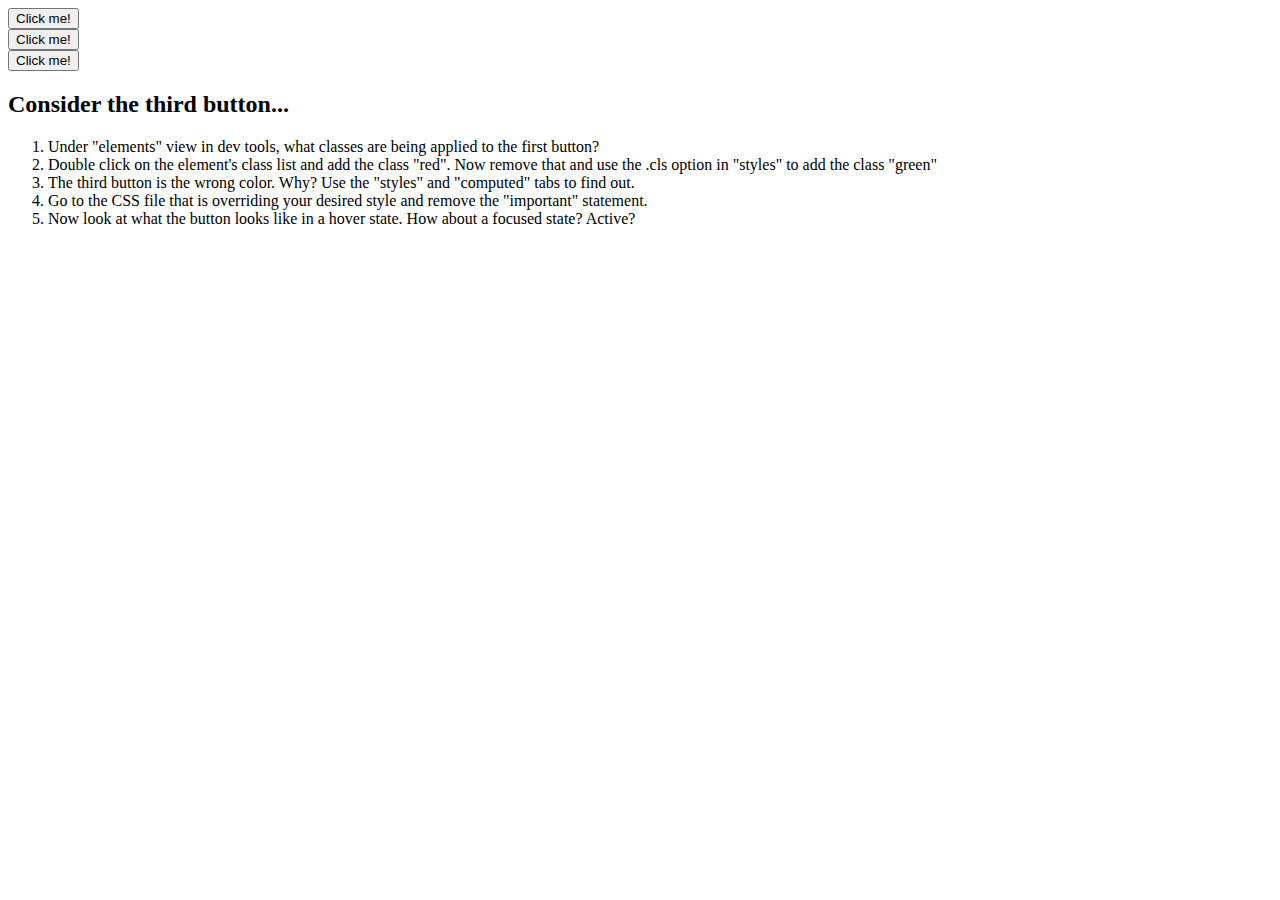
==== 02-debugging-css/index.html @ 2d36bbc4 "Update index.html" ====
<!DOCTYPE html>
<html lang="en">
<head>
  <meta charset="UTF-8">
  <title>Debugging CSS</title>
  <link rel="stylesheet" href="style.css">
</head>
<body>
  <div class="first-div">
    <button>Click me!</button>
  </div>
  <div class="second-div">
    <button>Click me!</button>
  </div>
  <div class="third-div">
    <button>Click me!</button>
  </div>
  
  <h2>Consider the third button...</h2>
  <ol>
    <li>Under "elements" view in dev tools, what classes are being applied to the first button?</li>
    <li>Double click on the element's class list and add the class "red". Now remove that and use the .cls option in "styles" to add the class "green" </li>
    <li>The third button is the wrong color. Why? Use the "styles" and "computed" tabs to find out.</li>
    <li>Go to the CSS file that is overriding your desired style and remove the "important" statement.</li>
    <li>Now look at what the button looks like in a hover state. How about a focused state? Active?</li>
  </ol>
  
  
 
</body>
</html>
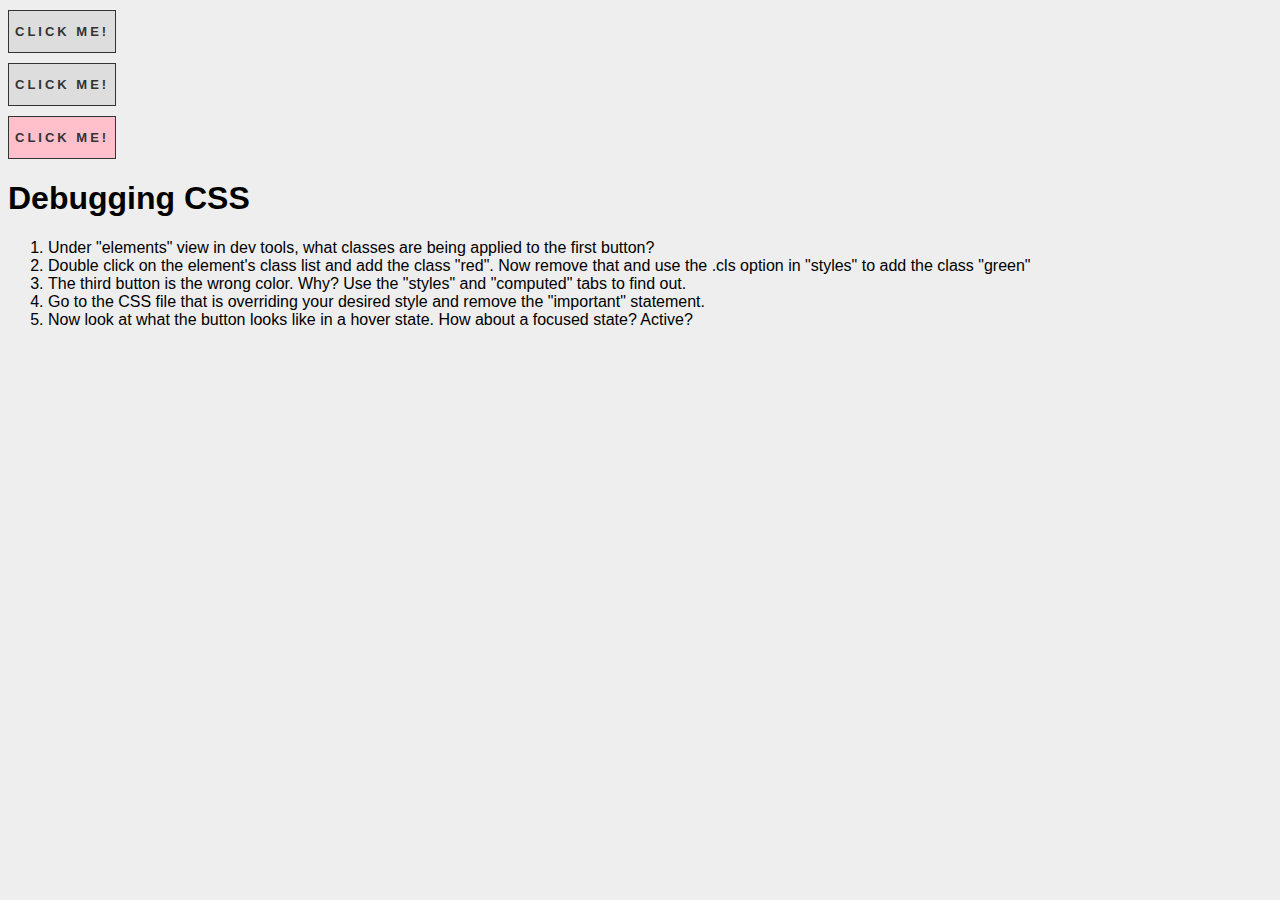
==== commit 5d44fc44: "add files" ====
--- a/02-debugging-css/index.html
+++ b/02-debugging-css/index.html
@@ -3,20 +3,21 @@
 <head>
   <meta charset="UTF-8">
   <title>Debugging CSS</title>
+   <link rel="stylesheet" href="muy-importante.css">
   <link rel="stylesheet" href="style.css">
 </head>
 <body>
   <div class="first-div">
-    <button>Click me!</button>
+    <button class="btn6">Click me!</button>
   </div>
   <div class="second-div">
-    <button>Click me!</button>
+    <button class="btn6">Click me!</button>
   </div>
   <div class="third-div">
-    <button>Click me!</button>
+    <button class="btn6">Click me!</button>
   </div>
-  
-  <h2>Consider the third button...</h2>
+
+  <h1>Debugging CSS</h1>
   <ol>
     <li>Under "elements" view in dev tools, what classes are being applied to the first button?</li>
     <li>Double click on the element's class list and add the class "red". Now remove that and use the .cls option in "styles" to add the class "green" </li>
@@ -24,8 +25,8 @@
     <li>Go to the CSS file that is overriding your desired style and remove the "important" statement.</li>
     <li>Now look at what the button looks like in a hover state. How about a focused state? Active?</li>
   </ol>
-  
-  
- 
+
+
+
 </body>
 </html>
--- a/02-debugging-css/muy-importante.css
+++ b/02-debugging-css/muy-importante.css
@@ -0,0 +1,3 @@
+.third-div .btn6 {background-color: pink !important}
+.btn6.red {background-color: red !important}
+.btn6.green {background-color: green !important}
--- a/02-debugging-css/style.css
+++ b/02-debugging-css/style.css
@@ -0,0 +1 @@
+div{margin:10px 0;}body{background-color:#eee;box-sizing:border-box;font-family:"Futura PT",Futura,sans-serif;-webkit-font-smoothing:antialiased}.wrap{position:absolute;top:50%;left:50%;margin-top:-259px;margin-left:-89px;text-align:center}.btn2,.btn2:link,.btn2:visited,.btn3,.btn3:link,.btn3:visited{letter-spacing:.1em;position:relative;text-transform:uppercase}a{padding:15px 30px;text-decoration:none;font-size:18px;display:block;margin:20px auto}.btn,.btn:link,.btn:visited{line-height:1em;color:inherit;text-decoration:none;display:inline-block;border-radius:4px;background-color:#fff;background-color:rgba(255,255,255,0);box-shadow:0 0 0 0 #2c3e50 inset,.3em .2em 0 0 #bbb;border:.2em solid #2c3e50;padding:.8em;text-align:center;transition:.25s box-shadow,.25s -webkit-transform;transition:.25s box-shadow,.25s transform;transition:.25s box-shadow,.25s transform,.25s -webkit-transform}.btn:hover,.btn:link:hover,.btn:visited:hover{box-shadow:0 4em 0 0 #2c3e50 inset,0 0 0 0 #bbb;-webkit-transform:translate(.3em,.2em);transform:translate(.3em,.2em);color:#fff}.btn2,.btn2:link,.btn2:visited{background-color:#5b657c;border:none;border-radius:3px;box-shadow:0 -3px 0 rgba(0,0,0,.15) inset;color:#fff;cursor:pointer;text-align:center;vertical-align:middle;white-space:nowrap;-webkit-transform:translateZ(0);transform:translateZ(0);transition:box-shadow .5s cubic-bezier(.39,.5,.15,1.36)}.btn2:hover,.btn2:link:hover,.btn2:visited:hover{box-shadow:0 0 0 28px rgba(0,0,0,.25) inset}.btn2:active,.btn2:link:active,.btn2:visited:active{-webkit-transform:translateY(3px);transform:translateY(3px)}.btn3,.btn3:link,.btn3:visited{color:#333;font-size:.8em;min-width:100px;max-width:60%;margin:0 auto;border:2px solid transparent;transition:all .2s cubic-bezier(.455,.03,.515,.955)}.btn3:after,.btn3:before,.btn3:link:after,.btn3:link:before,.btn3:visited:after,.btn3:visited:before{content:"";position:absolute;left:-1em;top:-2px;height:3.3em;width:0;border:1px solid #c75842;transition:inherit}.btn3:after,.btn3:link:after,.btn3:visited:after{left:auto;right:-1em}.btn3:hover,.btn3:link:hover,.btn3:visited:hover{border-color:#c75842;transition:border-color .2s .2s cubic-bezier(.455,.03,.515,.955)}.btn3:hover:after,.btn3:hover:before,.btn3:link:hover:after,.btn3:link:hover:before,.btn3:visited:hover:after,.btn3:visited:hover:before{right:-2px;transition:all .2s cubic-bezier(.455,.03,.515,.955)}.btn3:hover:before,.btn3:link:hover:before,.btn3:visited:hover:before{left:-2px;right:auto}.btn4,.btn4:link,.btn4:visited{background:#f1c40f;color:#fefefe;transition:box-shadow .18s ease}.btn4:hover,.btn4:link:hover,.btn4:visited:hover{box-shadow:inset 0 0 0 5px #c29d0b}.btn5,.btn5:link,.btn5:visited{border:none;outline:0;color:#fefefe;background-color:#9b59b6;border-radius:3px}.btn5:focus,.btn5:hover,.btn5:link:focus,.btn5:link:hover,.btn5:visited:focus,.btn5:visited:hover{transition-timing-function:cubic-bezier(.6,4,.3,.8);-webkit-animation:gelatine .5s 1;animation:gelatine .5s 1}@-webkit-keyframes gelatine{from,to{-webkit-transform:scale(1,1)}25%{-webkit-transform:scale(.9,1.1)}50%{-webkit-transform:scale(1.1,.9)}75%{-webkit-transform:scale(.95,1.05)}}@keyframes gelatine{from,to{-webkit-transform:scale(1,1);transform:scale(1,1)}25%{-webkit-transform:scale(.9,1.1);transform:scale(.9,1.1)}50%{-webkit-transform:scale(1.1,.9);transform:scale(1.1,.9)}75%{-webkit-transform:scale(.95,1.05);transform:scale(.95,1.05)}}.btn6,.btn6:link,.btn6:visited, .third-div .btn6{background-color:rgb(221,221,221);padding:13px 6px;border:1px solid #333;color:#333;font-weight:700;text-transform:uppercase;font-size:13px;letter-spacing:3px;transition:all .2s ease-in-out}.btn6:hover,.btn6:link:hover,.btn6:visited:hover{background:#333;border:1px solid #333;color:#fefefe;border-radius:30px}
